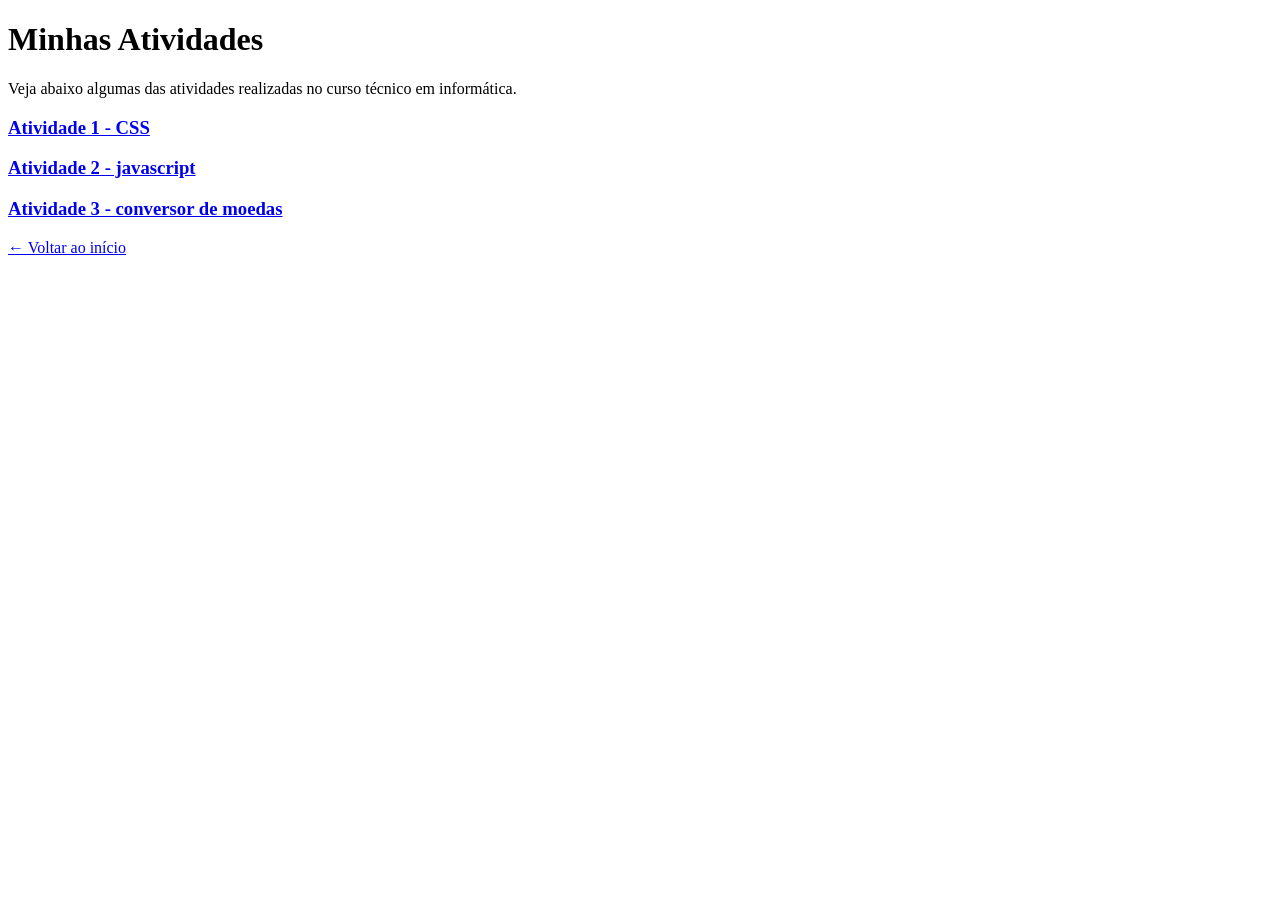
==== index.html @ 576f517f "Add initial HTML structure for activities page" ====
<!DOCTYPE html>
<html lang="pt-BR">
<head>
  <meta charset="UTF-8">
  <title>Atividades - Henry</title>
  <link rel="stylesheet" href="css/estilo.css">
  <link href="https://fonts.googleapis.com/css2?family=Poppins&display=swap" rel="stylesheet">
</head>
<body>

</p>
  <header class="cabecalho">
    <div class="cabecalho-conteudo">
      <h1>Minhas Atividades</h1>
      <p>Veja abaixo algumas das atividades realizadas no curso técnico em informática.</p>
    </div>
  </header>

  <main class="area-principal">
    <div class="container">

      <div class="card">
        <a href="ATIVIDADES/atividadecss2.html" class="card-link">
          <h3>Atividade 1 - CSS</h3>
        </a>
      </div>

      <div class="card">
       <a href="ATIVIDADES/javascript.html" class="card-link">
        <h3>Atividade 2 - javascript</h3>
      </a>
      </div>

      <div class="card">
        <a href="ATIVIDADES/conversordemoedas.html" class="card-link">
        <h3>Atividade 3 - conversor de moedas</h3>
      </a>
      </div>

    </div>

    <a href="index.html" class="voltar">← Voltar ao início</a>
  </main>

</body>
</html>
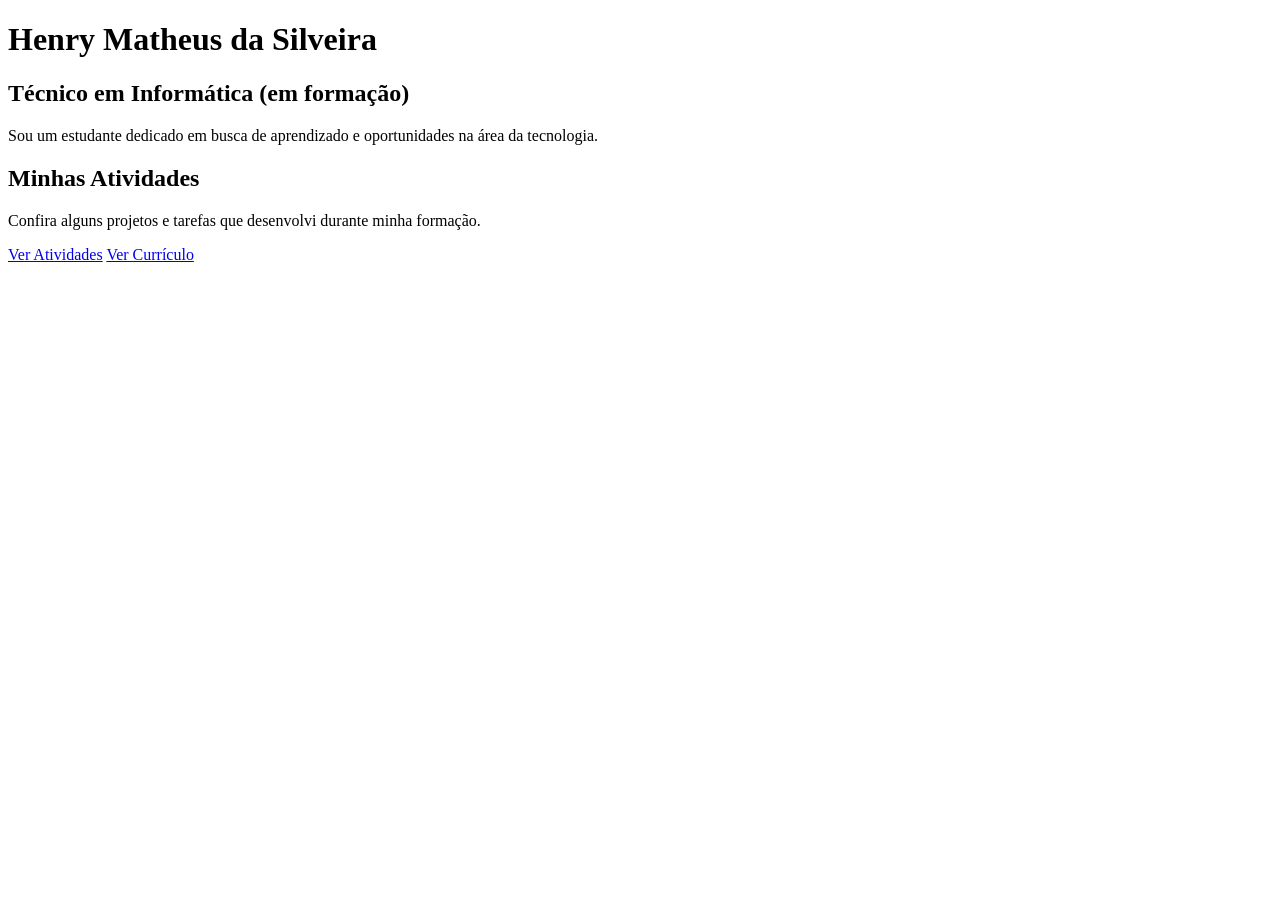
==== commit 3084c5e8: "Update title and header content in index.html" ====
--- a/index.html
+++ b/index.html
@@ -2,44 +2,27 @@
 <html lang="pt-BR">
 <head>
   <meta charset="UTF-8">
-  <title>Atividades - Henry</title>
+  <title>Henry Matheus da Silveira</title>
   <link rel="stylesheet" href="css/estilo.css">
   <link href="https://fonts.googleapis.com/css2?family=Poppins&display=swap" rel="stylesheet">
 </head>
 <body>
-
-</p>
   <header class="cabecalho">
     <div class="cabecalho-conteudo">
-      <h1>Minhas Atividades</h1>
-      <p>Veja abaixo algumas das atividades realizadas no curso técnico em informática.</p>
+      <h1>Henry Matheus da Silveira</h1>
+      <h2>Técnico em Informática (em formação)</h2>
+      <p>Sou um estudante dedicado em busca de aprendizado e oportunidades na área da tecnologia.</p>
     </div>
   </header>
 
   <main class="area-principal">
-    <div class="container">
+    <section class="secao-atividades">
+      <h2>Minhas Atividades</h2>
+      <p>Confira alguns projetos e tarefas que desenvolvi durante minha formação.</p>
+      <a href="atividades.html" class="botao-atividades">Ver Atividades</a>
+      <a href="cúrriculo/index.html" class="botao-atividades">Ver Currículo</a>
 
-      <div class="card">
-        <a href="ATIVIDADES/atividadecss2.html" class="card-link">
-          <h3>Atividade 1 - CSS</h3>
-        </a>
-      </div>
-
-      <div class="card">
-       <a href="ATIVIDADES/javascript.html" class="card-link">
-        <h3>Atividade 2 - javascript</h3>
-      </a>
-      </div>
-
-      <div class="card">
-        <a href="ATIVIDADES/conversordemoedas.html" class="card-link">
-        <h3>Atividade 3 - conversor de moedas</h3>
-      </a>
-      </div>
-
-    </div>
-
-    <a href="index.html" class="voltar">← Voltar ao início</a>
+    </section>
   </main>
 
 </body>
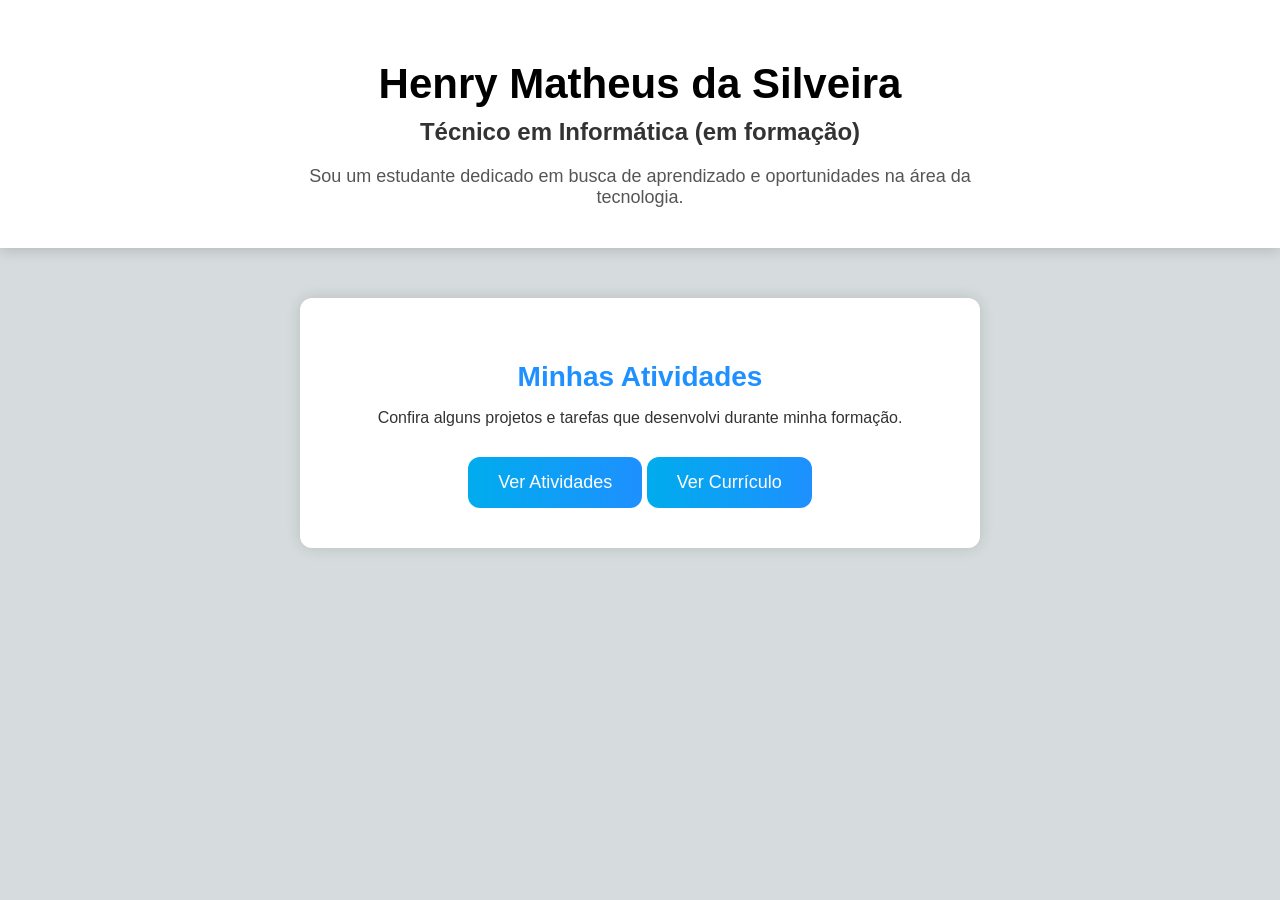
==== commit 0e89350a: "css funcionando" ====
--- a/index.html
+++ b/index.html
@@ -3,7 +3,7 @@
 <head>
   <meta charset="UTF-8">
   <title>Henry Matheus da Silveira</title>
-  <link rel="stylesheet" href="css/estilo.css">
+  <link rel="stylesheet" href="style.css">
   <link href="https://fonts.googleapis.com/css2?family=Poppins&display=swap" rel="stylesheet">
 </head>
 <body>
--- a/style.css
+++ b/style.css
@@ -0,0 +1,106 @@
+/* Fonte e estilo base */
+body {
+  background: linear-gradient(135deg, #d6dbdd, #d6dbdd, #d6dbdd);
+  color: #000000;
+  font-family: 'Poppins', sans-serif;
+  margin: 0;
+  padding: 0;
+  text-align: center;
+}
+
+/* Cabeçalho geral */
+.cabecalho {
+  background-color: #ffffff;
+  padding: 60px 20px 40px;
+  box-shadow: 0 4px 12px #00000022;
+}
+
+.cabecalho-conteudo h1 {
+  font-size: 42px;
+  margin: 0;
+  color: #000;
+}
+
+.cabecalho-conteudo h2 {
+  font-size: 24px;
+  color: #333;
+  margin-top: 10px;
+}
+
+.cabecalho-conteudo p {
+  font-size: 18px;
+  color: #555;
+  max-width: 700px;
+  margin: 20px auto 0;
+}
+
+/* Área principal */
+.area-principal {
+  padding: 50px 20px;
+}
+
+/* Seção de atividades na index */
+.secao-atividades {
+  background-color: #fff;
+  padding: 40px;
+  border-radius: 12px;
+  box-shadow: 0 0 15px #00000022;
+  max-width: 600px;
+  margin: 0 auto;
+}
+
+.secao-atividades h2 {
+  font-size: 28px;
+  color: #1e90ff;
+  margin-bottom: 10px;
+}
+
+.secao-atividades p {
+  font-size: 16px;
+  color: #333;
+  margin-bottom: 30px;
+}
+
+/* Botão */
+.botao-atividades {
+  display: inline-block;
+  padding: 15px 30px;
+  font-size: 18px;
+  background: linear-gradient(to right, #00aced, #1e90ff);
+  color: #fff;
+  border: none;
+  border-radius: 12px;
+  text-decoration: none;
+}
+
+.botao-atividades:hover {
+  background: #0084b4;
+  transform: scale(1.05);
+}
+
+/* Cards de atividades */
+.container {
+  display: flex;
+  flex-wrap: wrap;
+  justify-content: center;
+  gap: 20px;
+  margin: 40px 0;
+}
+
+.card {
+  background-color: #ffffff;
+  padding: 20px;
+  border-radius: 12px;
+  width: 280px;
+  box-shadow: 0 0 10px #00000030;
+  transition: transform 0.3s ease;
+  text-align: left;
+}
+
+.card:hover {
+  transform: scale(1.03);
+}
+
+.card h3 {
+  font
+}
